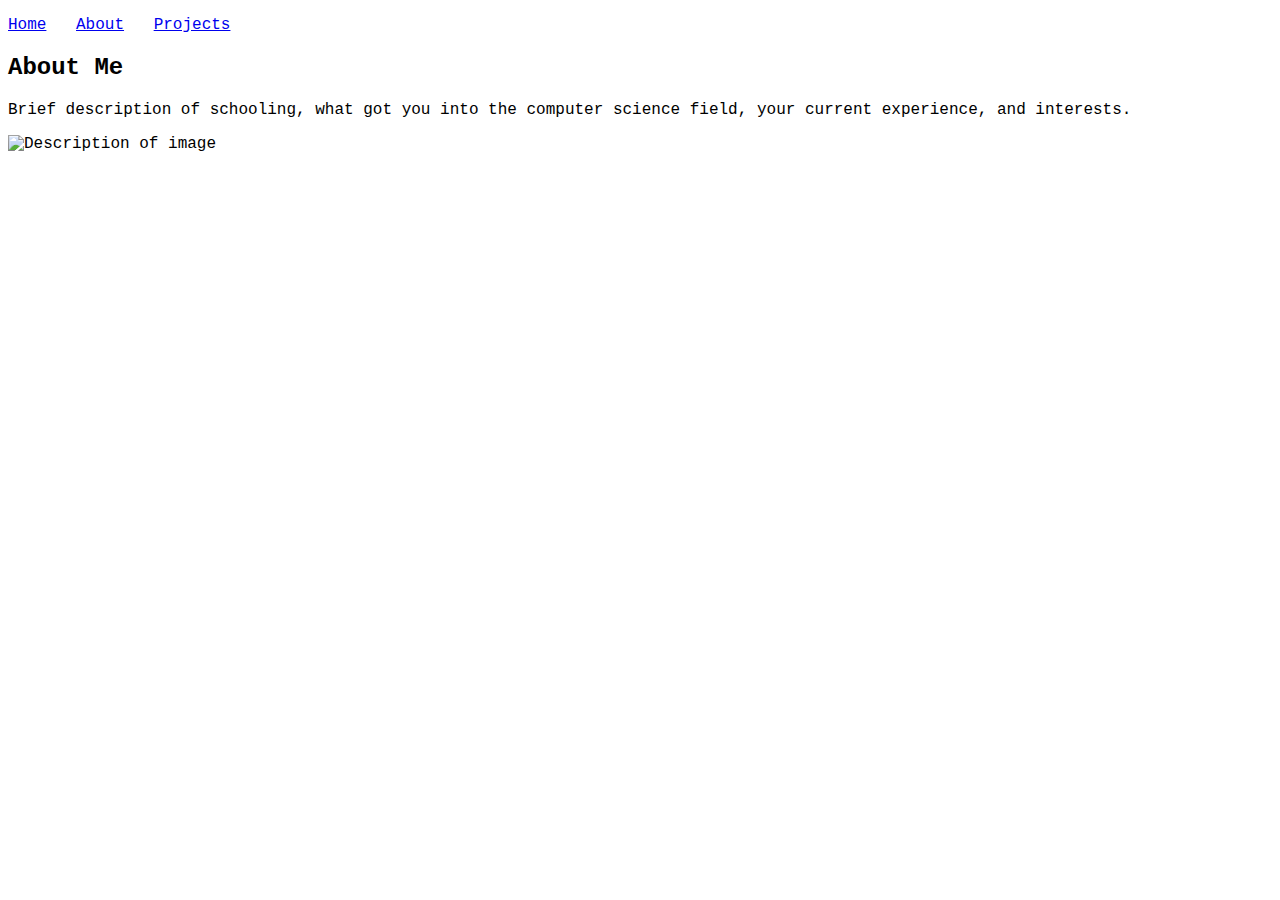
==== about.html @ 7f8a3f0e "fixed website pages" ====
<!DOCTYPE html>
<html lang="en">
<head>
    <meta charset="UTF-8">
    <meta name="viewport" content="width=device-width, initial-scale=1.0">
    <title>About Me - Philip Nora's Website</title>
    <link rel="stylesheet" href="style.css">
</head>
<body>
    <nav>
        <ul>
            <li><a href="index.html">Home</a></li>
            <li><a href="about.html">About</a></li>
            <li><a href="projects.html">Projects</a></li>
        </ul>
    </nav>

    <section id="about">
        <h2>About Me</h2>
        <p>Brief description of schooling, what got you into the computer science field, your current experience, and interests.</p>
        <img src="path_to_image.jpg" alt="Description of image">
    </section>

    <script src="script.js"></script>
</body>
</html>
---- style.css ----
body {
    font-family: 'Courier New', Courier, monospace;
}

nav ul {
    list-style-type: none;
    padding: 0;
}

nav ul li {
    display: inline;
    margin-right: 20px;
}

section {
    margin-bottom: 20px;
}

.project {
    margin-bottom: 15px;
}
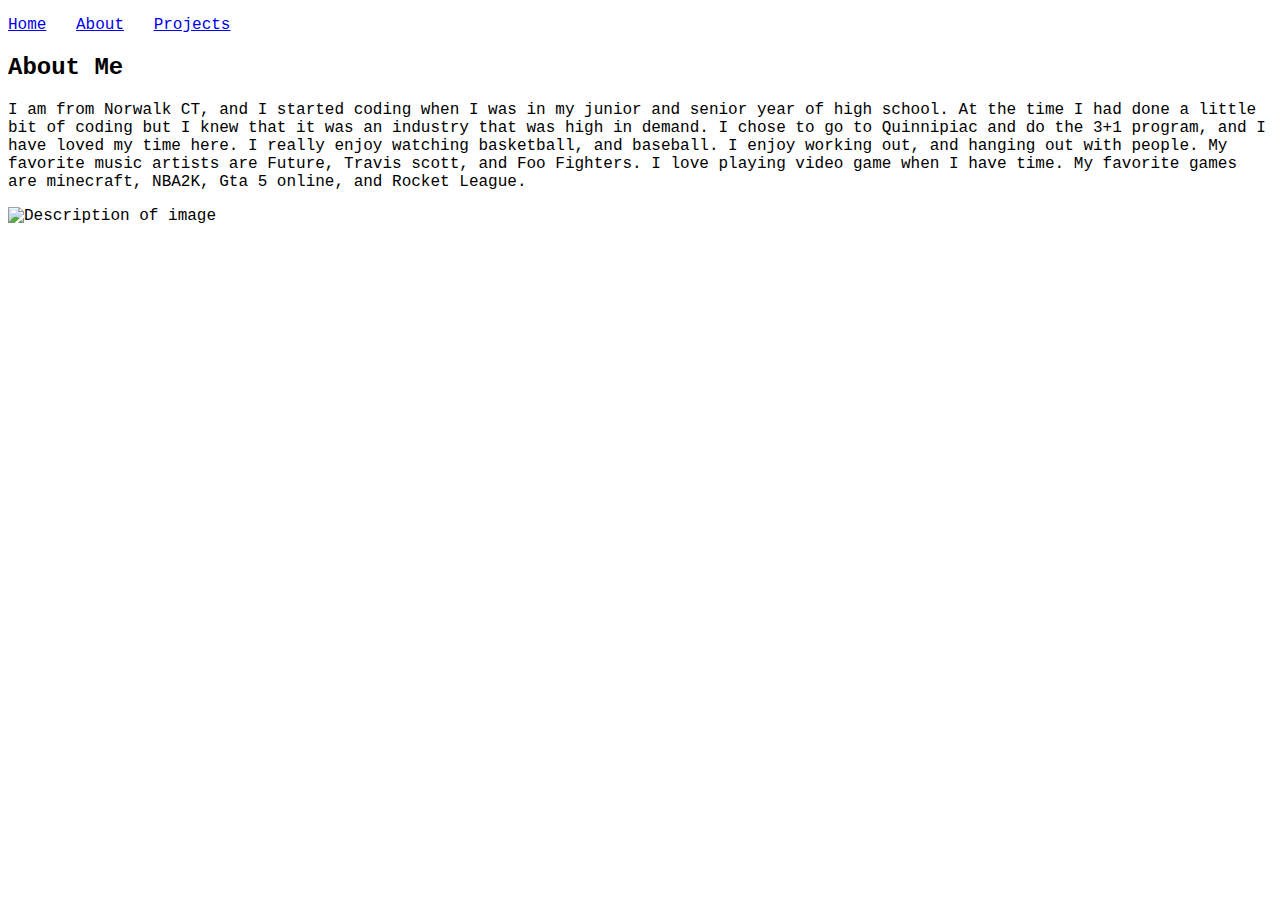
==== commit 93d8d13c: "about me page done" ====
--- a/about.html
+++ b/about.html
@@ -17,8 +17,14 @@
 
     <section id="about">
         <h2>About Me</h2>
-        <p>Brief description of schooling, what got you into the computer science field, your current experience, and interests.</p>
-        <img src="path_to_image.jpg" alt="Description of image">
+        <p>I am from Norwalk CT, and I started coding when I was in my junior and senior year of high school.
+            At the time I had done a little bit of coding but I knew that it was an industry that was high in demand.
+            I chose to go to Quinnipiac and do the 3+1 program, and I have loved my time here. 
+            I really enjoy watching basketball, and baseball. I enjoy working out, and hanging out with people.
+            My favorite music artists are Future, Travis scott, and Foo Fighters. I love playing video game when I have time. 
+            My favorite games are minecraft, NBA2K, Gta 5 online, and Rocket League.
+        </p>
+        <img src="skippy_and_me.jpeg" alt="Description of image">
     </section>
 
     <script src="script.js"></script>
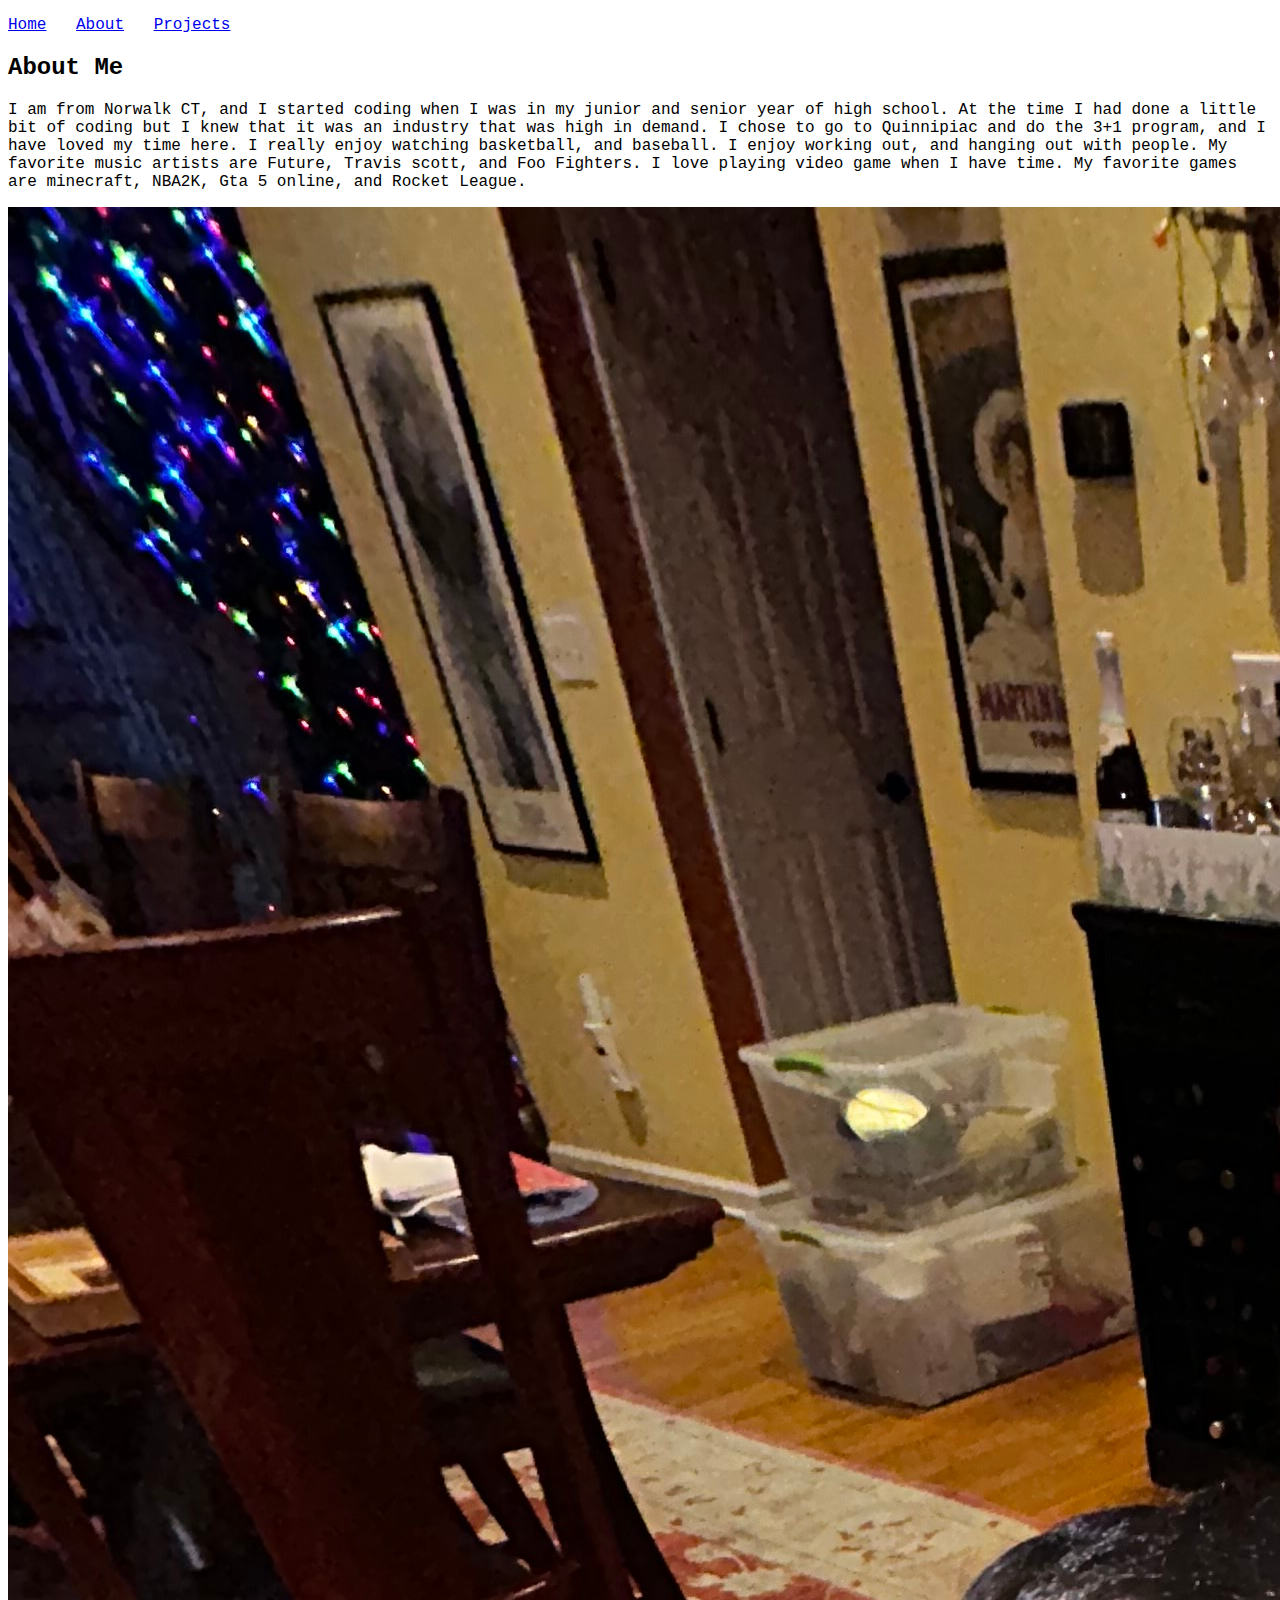
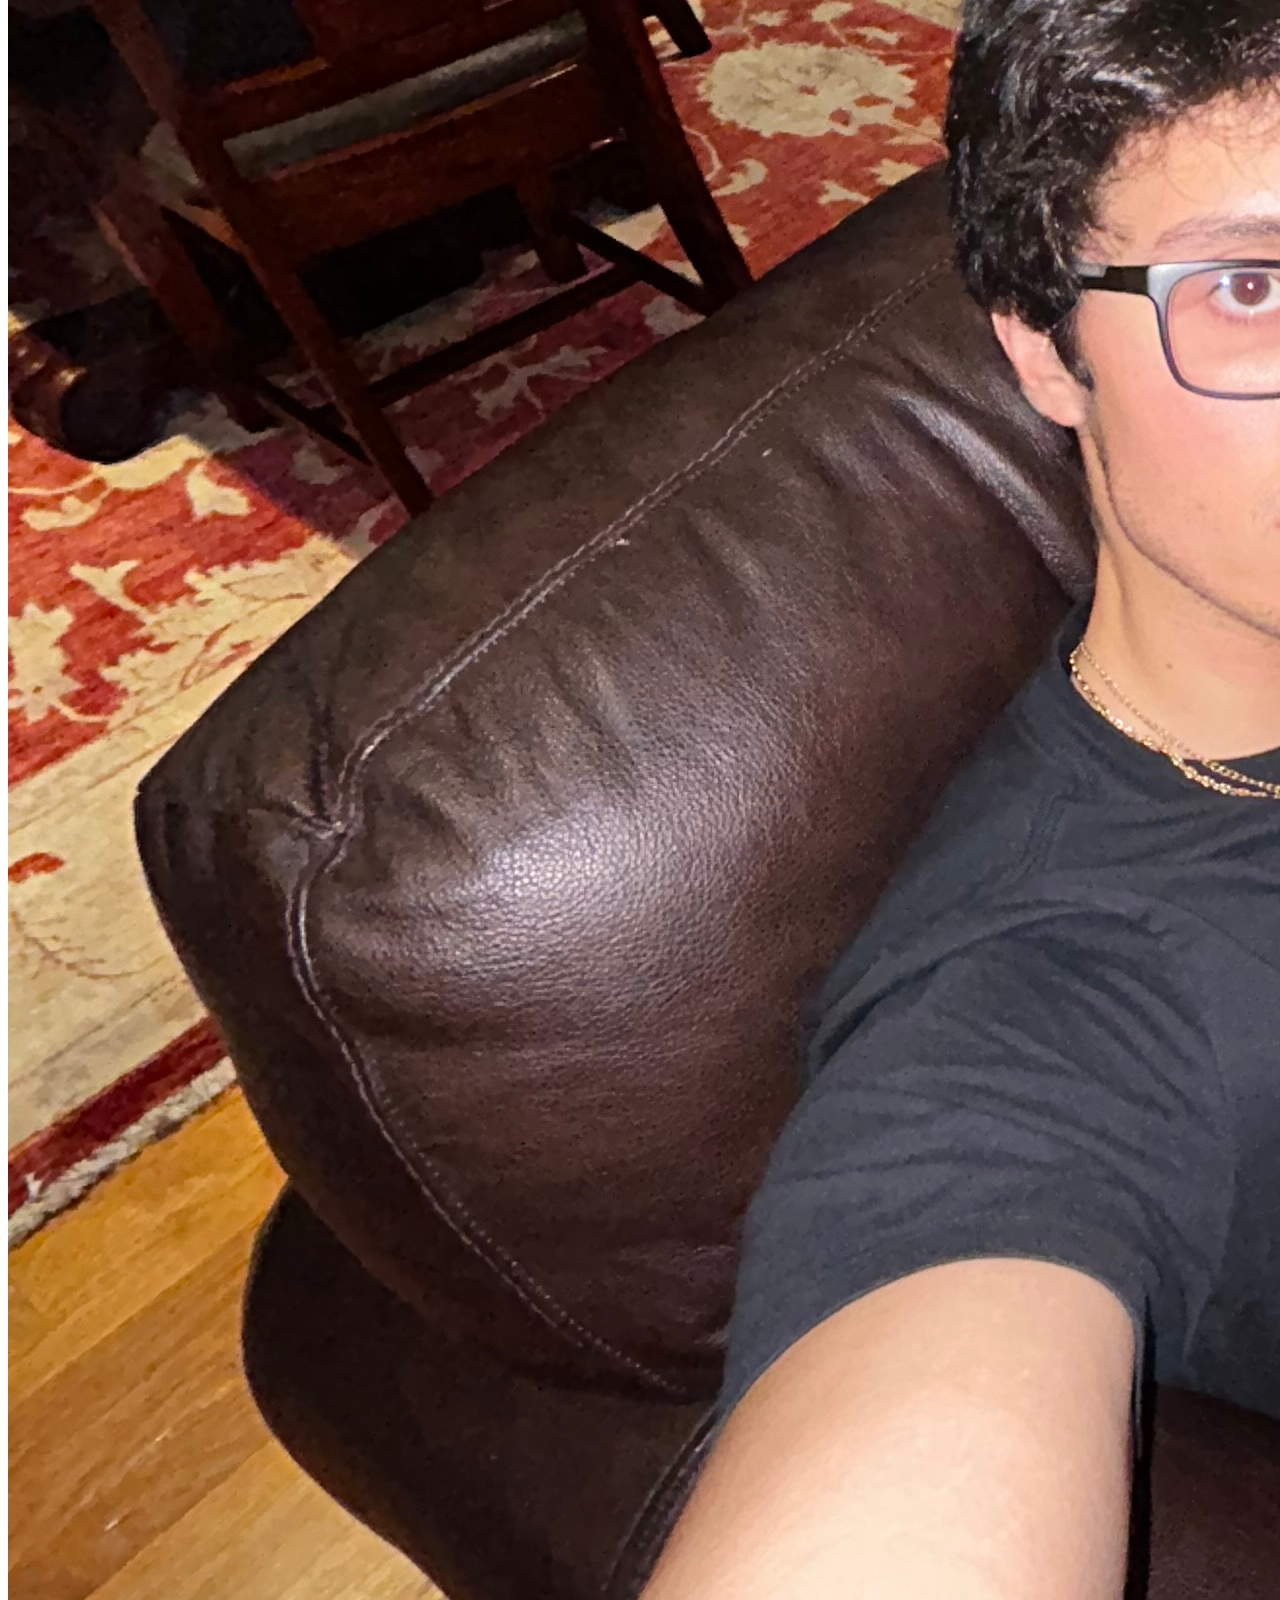
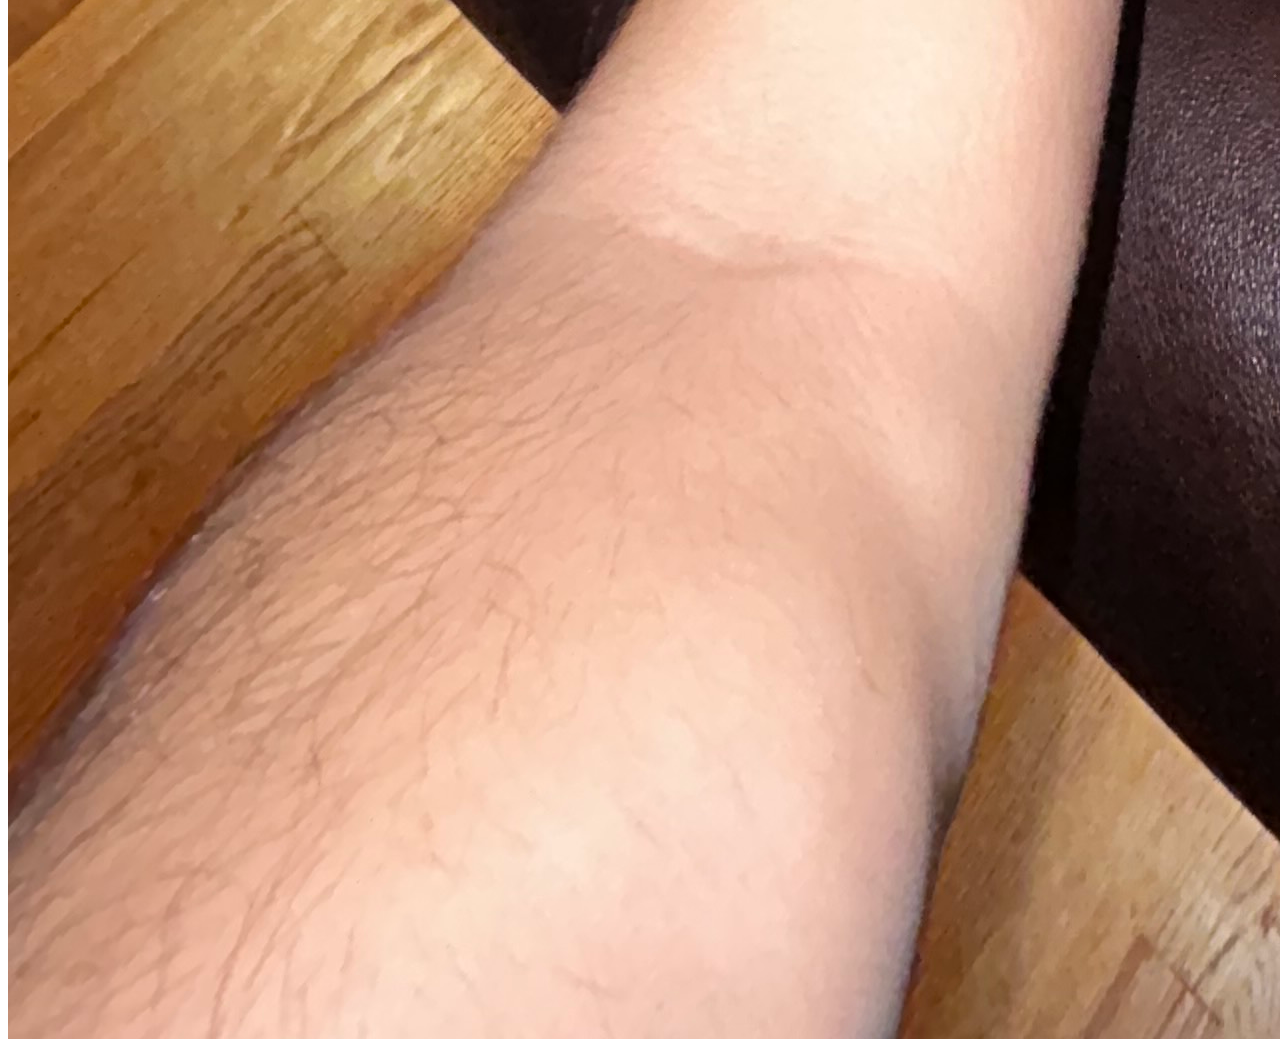
==== commit 4fd4d2cb: "added image description" ====
--- a/about.html
+++ b/about.html
@@ -24,7 +24,7 @@
             My favorite music artists are Future, Travis scott, and Foo Fighters. I love playing video game when I have time. 
             My favorite games are minecraft, NBA2K, Gta 5 online, and Rocket League.
         </p>
-        <img src="skippy_and_me.jpeg" alt="Description of image">
+        <img src="skippy_and_me.jpeg" alt="This is a picture of me and my friend's cat. I don't have a pet but I at least have a picture with someone else's.">
     </section>
 
     <script src="script.js"></script>
